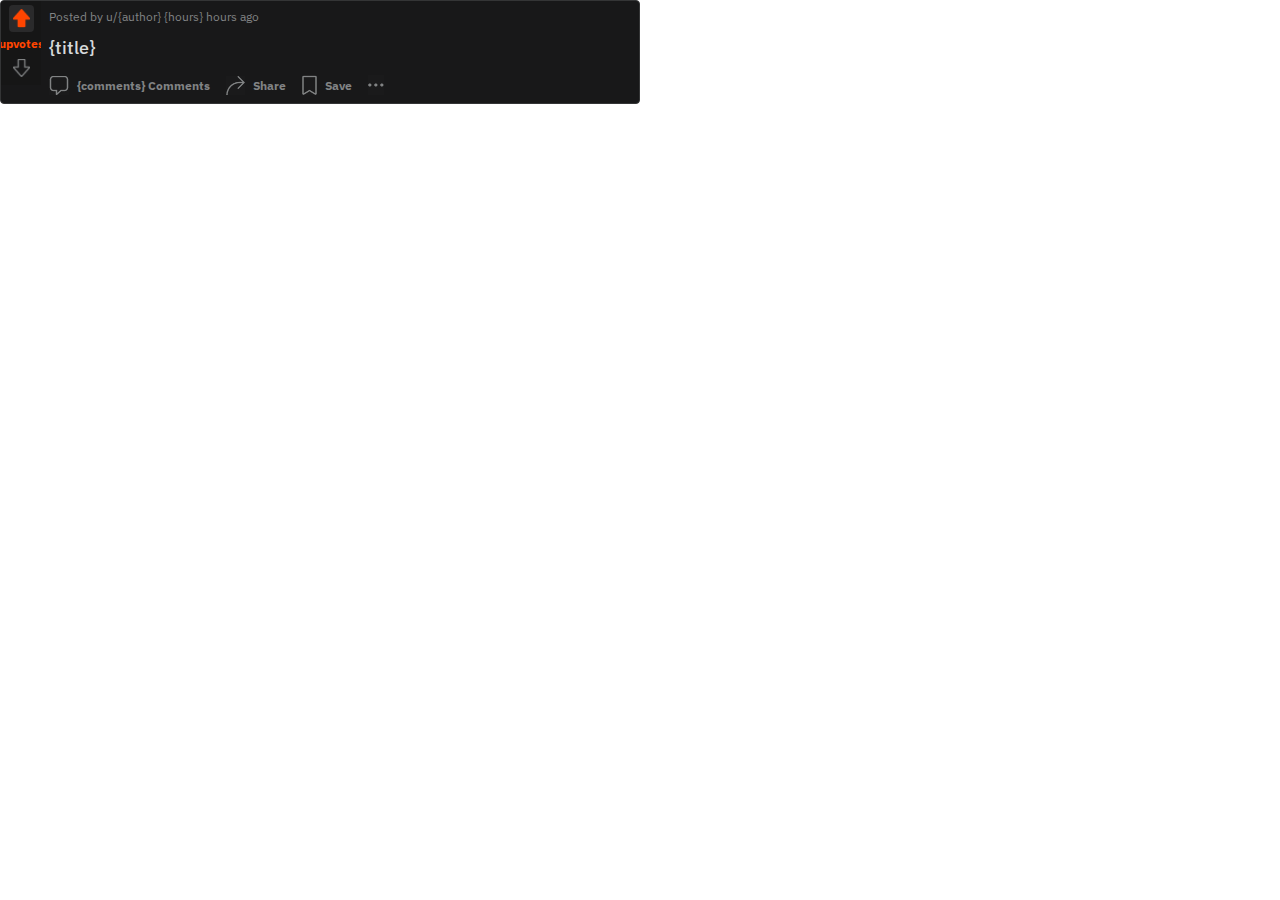
==== templates/title/template.html @ d49adab6 "updated template file structure" ====
<!DOCTYPE html>
<html lang="en">
  <head>
    <meta charset="UTF-8" />
    <meta name="viewport" content="width=device-width, initial-scale=1.0" />
    <title>Document</title>

    <link
      rel="stylesheet"
      href="https://fonts.googleapis.com/css2?family=IBM+Plex+Sans:wght@400;500;600;700&display=swap"
    />
    <link rel="stylesheet" href="styles.css" />
  </head>
  <body>
    <div class="post">
      <div class="post-left">
        <img src="images/upvote.png" class="upvote" />
        <span class="upvote-counter">{upvotes}</span>
        <img src="images/downvote.png" />
      </div>
      <div class="post-main">
        <div class="post-meta">Posted by u/{author} {hours} hours ago</div>
        <div class="post-title">{title}</div>
        <div class="post-buttons">
          <div>
            <img src="images/comments.png" />
            <span>{comments} Comments</span>
          </div>
          <div>
            <img src="images/share.png" />
            <span>Share</span>
          </div>
          <div>
            <img src="images/save.png" />
            <span>Save</span>
          </div>
          <div>
            <img src="images/dots.png" />
          </div>
          <div></div>
        </div>
      </div>
    </div>
  </body>
</html>
---- templates/title/styles.css ----
* {
  box-sizing: border-box;
}

html {
  width: fit-content;
  height: fit-content;
}

body {
  width: 100%;
  height: 100%;
  margin: 0;
  font-family: "IBM Plex Sans", sans-serif;
  color: rgb(215, 218, 220);
}

.post {
  width: 640px;
  border-radius: 4px;
  border-width: 1px;
  border-color: rgb(52, 53, 54);
  border-style: solid;
  background-color: rgb(24, 24, 25);
  overflow: hidden;

  display: flex;
}

.post-left {
  width: 40px;
  padding: 4px;
  height: 100%;
  background-color: #161616;

  display: flex;
  flex-direction: column;
  align-items: center;
}

.post-left > img {
  padding: 4px;
  width: 25px;
  image-rendering: crisp-edges;
}

.upvote {
  background-color: #2a2a2b;
  border-radius: 4px;
}

.upvote-counter {
  font-weight: 700;
  font-size: 12px;
  color: rgb(255, 69, 0);
  padding-top: 4px;
  padding-bottom: 4px;
}

.post-main {
  padding: 8px;
  padding-bottom: auto;
  padding-right: auto;
  background-color: rgb(24, 24, 25);
}

.post-meta {
  font-size: 12px;
  color: rgb(129, 131, 132);
}

.post-title {
  font-size: 18px;
  font-weight: 500;
  padding-top: 12px;
}

.post-buttons {
  padding-top: 16px;
  display: flex;

  font-size: 12px;
  font-weight: 700;
  color: rgb(129, 131, 132);
}

.post-buttons > div {
  display: flex;
  align-items: center;
  padding-right: 16px;
}

.post-buttons > div > img {
  padding-right: 8px;
}
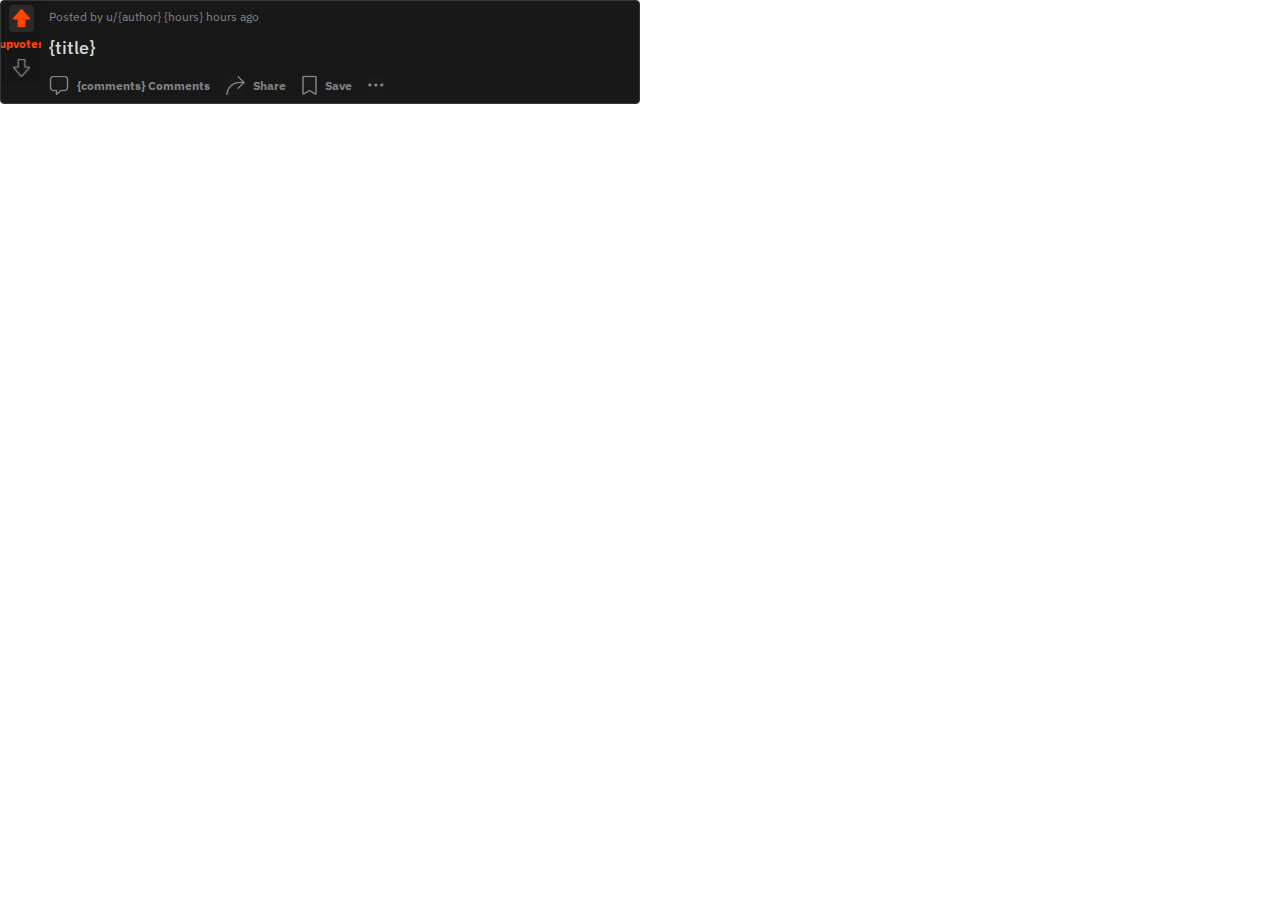
==== commit 7cc52848: "generate paragraph images" ====
--- a/templates/title/template.html
+++ b/templates/title/template.html
@@ -37,7 +37,6 @@
           <div>
             <img src="images/dots.png" />
           </div>
-          <div></div>
         </div>
       </div>
     </div>
